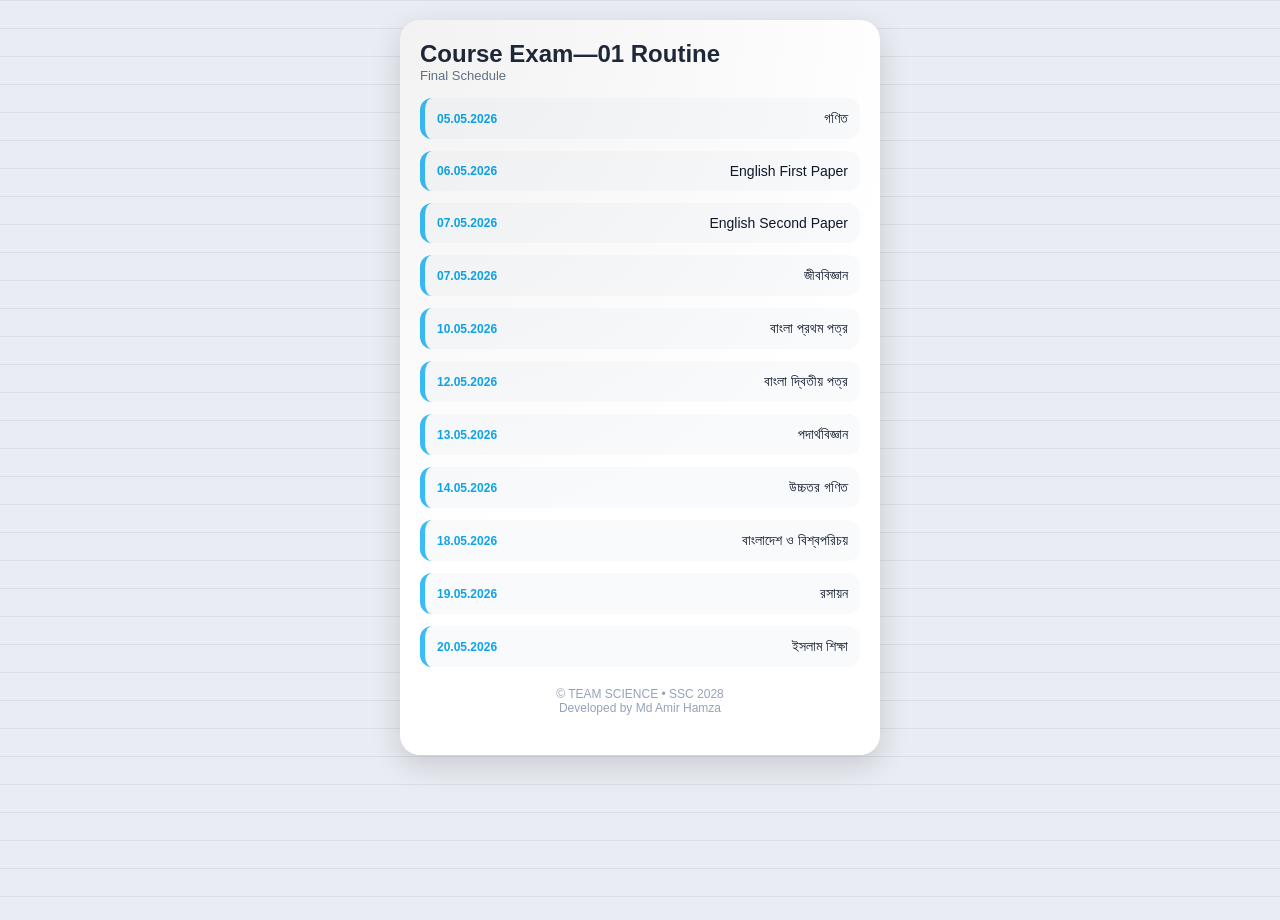
==== examroutine.html @ 7b36f614 "Refactor exam routine HTML structure" ====
<!DOCTYPE html>
<html lang="bn">
<head>
<meta charset="UTF-8">
<meta name="viewport" content="width=device-width, initial-scale=1.0">
<title>SSC 2028 | Exam Routine</title>

<link rel="stylesheet" href="style.css">
</head>

<body>

<div class="paper">

  <h1>Course Exam—01 Routine</h1>
  <p class="subtitle">Final Schedule</p>

  <div class="routine">

    <div class="item">
      <span class="date">05.05.2026</span>
      <span class="subject">গণিত</span>
    </div>

    <div class="item">
      <span class="date">06.05.2026</span>
      <span class="subject">English First Paper</span>
    </div>

    <div class="item">
      <span class="date">07.05.2026</span>
      <span class="subject">English Second Paper</span>
    </div>

    <div class="item">
      <span class="date">07.05.2026</span>
      <span class="subject">জীববিজ্ঞান</span>
    </div>

    <div class="item">
      <span class="date">10.05.2026</span>
      <span class="subject">বাংলা প্রথম পত্র</span>
    </div>

    <div class="item">
      <span class="date">12.05.2026</span>
      <span class="subject">বাংলা দ্বিতীয় পত্র</span>
    </div>

    <div class="item">
      <span class="date">13.05.2026</span>
      <span class="subject">পদার্থবিজ্ঞান</span>
    </div>

    <div class="item">
      <span class="date">14.05.2026</span>
      <span class="subject">উচ্চতর গণিত</span>
    </div>

    <div class="item">
      <span class="date">18.05.2026</span>
      <span class="subject">বাংলাদেশ ও বিশ্বপরিচয়</span>
    </div>

    <div class="item">
      <span class="date">19.05.2026</span>
      <span class="subject">রসায়ন</span>
    </div>

    <div class="item">
      <span class="date">20.05.2026</span>
      <span class="subject">ইসলাম শিক্ষা</span>
    </div>

  </div>

  <div class="footer">
    © TEAM SCIENCE • SSC 2028<br>
    Developed by Md Amir Hamza
  </div>

</div>

</body>
</html>
---- style.css ----
/* ===== RESET ===== */
* {
  margin: 0;
  padding: 0;
  box-sizing: border-box;
}

/* ===== BODY ===== */
body {
  font-family: 'Segoe UI', sans-serif;
  background: linear-gradient(135deg, #0f172a, #1e293b);
  color: #e2e8f0;
  min-height: 100vh;
}

/* ===== CONTAINER ===== */
.container {
  max-width: 480px;
  margin: auto;
  padding: 20px;
}

.center {
  text-align: center;
}

/* ===== HEADINGS ===== */
h1 {
  font-size: 28px;
  margin-bottom: 5px;
}

.subtitle {
  font-size: 14px;
  color: #94a3b8;
  margin-bottom: 20px;
}

/* ===== NAV ===== */
.nav {
  display: flex;
  flex-direction: column;
  gap: 12px;
  margin-top: 20px;
}

.nav a {
  text-decoration: none;
  background: #1e293b;
  padding: 12px;
  border-radius: 12px;
  color: #e2e8f0;
  transition: 0.3s;
  font-weight: 500;
}

.nav a:hover {
  background: #334155;
}

/* ===== FOOTER ===== */
.footer {
  text-align: center;
  font-size: 13px;
  color: #94a3b8;
  margin-top: 30px;
  padding-bottom: 20px;
}

.footer span {
  color: #38bdf8;
}

/* ===== COUNTDOWN ===== */
.countdown-card {
  background: #1e293b;
  border-radius: 16px;
  padding: 15px;
  margin-top: 20px;
}

.countdown-title {
  font-size: 16px;
  margin-bottom: 10px;
  color: #38bdf8;
}

.countdown-grid {
  display: grid;
  grid-template-columns: repeat(4, 1fr);
  gap: 10px;
}

.time-box {
  background: #0f172a;
  border-radius: 10px;
  padding: 10px;
}

.time-box span {
  font-size: 18px;
  font-weight: bold;
  display: block;
}

.time-box small {
  font-size: 12px;
  color: #94a3b8;
}

/* ===== ACCORDION ===== */
.accordion {
  margin-top: 10px;
  border-radius: 12px;
  overflow: hidden;
  background: #1e293b;
}

.accordion-header {
  padding: 14px;
  cursor: pointer;
  font-weight: 500;
  border-bottom: 1px solid #334155;
}

.accordion-content {
  max-height: 0;
  overflow: hidden;
  transition: 0.3s ease;
  background: #0f172a;
}

.accordion.active .accordion-content {
  max-height: 300px;
  padding: 10px;
}

.accordion-content ul {
  list-style: none;
}

.accordion-content li {
  padding: 8px 5px;
  border-bottom: 1px solid #1e293b;
  font-size: 14px;
}

.accordion-content li:last-child {
  border-bottom: none;
}

.accordion-content a {
  text-decoration: none;
  color: #38bdf8;
}

/* ===== PROGRESS ===== */
.progress-card {
  background: #1e293b;
  border-radius: 12px;
  padding: 12px;
  margin-bottom: 15px;
}

.progress-title {
  font-size: 14px;
  margin-bottom: 8px;
}

.progress-bar {
  width: 100%;
  height: 8px;
  background: #0f172a;
  border-radius: 10px;
  overflow: hidden;
}

#progressFill {
  height: 100%;
  width: 0%;
  background: #38bdf8;
  transition: 0.4s;
}

#progressText {
  font-size: 12px;
  margin-top: 5px;
  color: #94a3b8;
}

/* ===== POPUP ===== */
.popup {
  position: fixed;
  top: 0;
  left: 0;
  width: 100%;
  height: 100%;
  display: none;
  justify-content: center;
  align-items: center;
  background: rgba(0,0,0,0.6);
}

.popup-box {
  background: #1e293b;
  padding: 20px;
  border-radius: 12px;
  text-align: center;
}

.popup-close {
  position: absolute;
  top: 15px;
  right: 20px;
  cursor: pointer;
}

/* ===== EXPERIMENT CARD ===== */
.exp-card {
  background: #1e293b;
  border-radius: 16px;
  overflow: hidden;
  margin-top: 20px;
}

.exp-img {
  width: 100%;
  height: 180px;
  object-fit: cover;
}

.exp-content {
  padding: 12px;
}

.exp-title {
  font-size: 16px;
  margin-bottom: 8px;
  color: #38bdf8;
}

.exp-info {
  font-size: 13px;
  margin-bottom: 4px;
  color: #cbd5f5;
}
/* ===== NOTEBOOK BACKGROUND ===== */
body {
  margin: 0;
  font-family: 'Segoe UI', sans-serif;
  background-color: #e9edf3;

  /* subtle notebook lines */
  background-image:
    linear-gradient(#d9dee7 1px, transparent 1px);
  background-size: 100% 28px;
}

/* ===== MAIN PAPER SHEET ===== */
.paper {
  max-width: 480px;
  margin: 20px auto;
  background: #ffffff;
  border-radius: 20px;
  padding: 20px;
  box-shadow: 0 10px 30px rgba(0,0,0,0.15);
  position: relative;
}

/* paper edge feel */
.paper::before {
  content: "";
  position: absolute;
  inset: 0;
  border-radius: 20px;
  background: radial-gradient(circle at top left, rgba(0,0,0,0.05), transparent 60%);
  pointer-events: none;
}

/* ===== TITLE ===== */
h1 {
  margin: 0;
  font-size: 24px;
  color: #1e293b;
}

.subtitle {
  font-size: 13px;
  color: #64748b;
  margin-bottom: 15px;
}

/* ===== ROUTINE ITEMS ===== */
.routine {
  display: flex;
  flex-direction: column;
  gap: 12px;
}

/* sticky-note style box */
.item {
  background: #f8fafc;
  border-left: 5px solid #38bdf8;
  border-radius: 12px;
  padding: 12px;
  display: flex;
  justify-content: space-between;
  align-items: center;
  transition: 0.25s;
}

.item:hover {
  transform: scale(1.02);
  background: #eef6ff;
}

/* date badge */
.date {
  font-size: 12px;
  color: #0ea5e9;
  font-weight: 600;
}

/* subject */
.subject {
  font-size: 14px;
  color: #0f172a;
  font-weight: 500;
  text-align: right;
}

/* ===== FOOTER ===== */
.footer {
  margin-top: 20px;
  text-align: center;
  font-size: 12px;
  color: #94a3b8;
  }
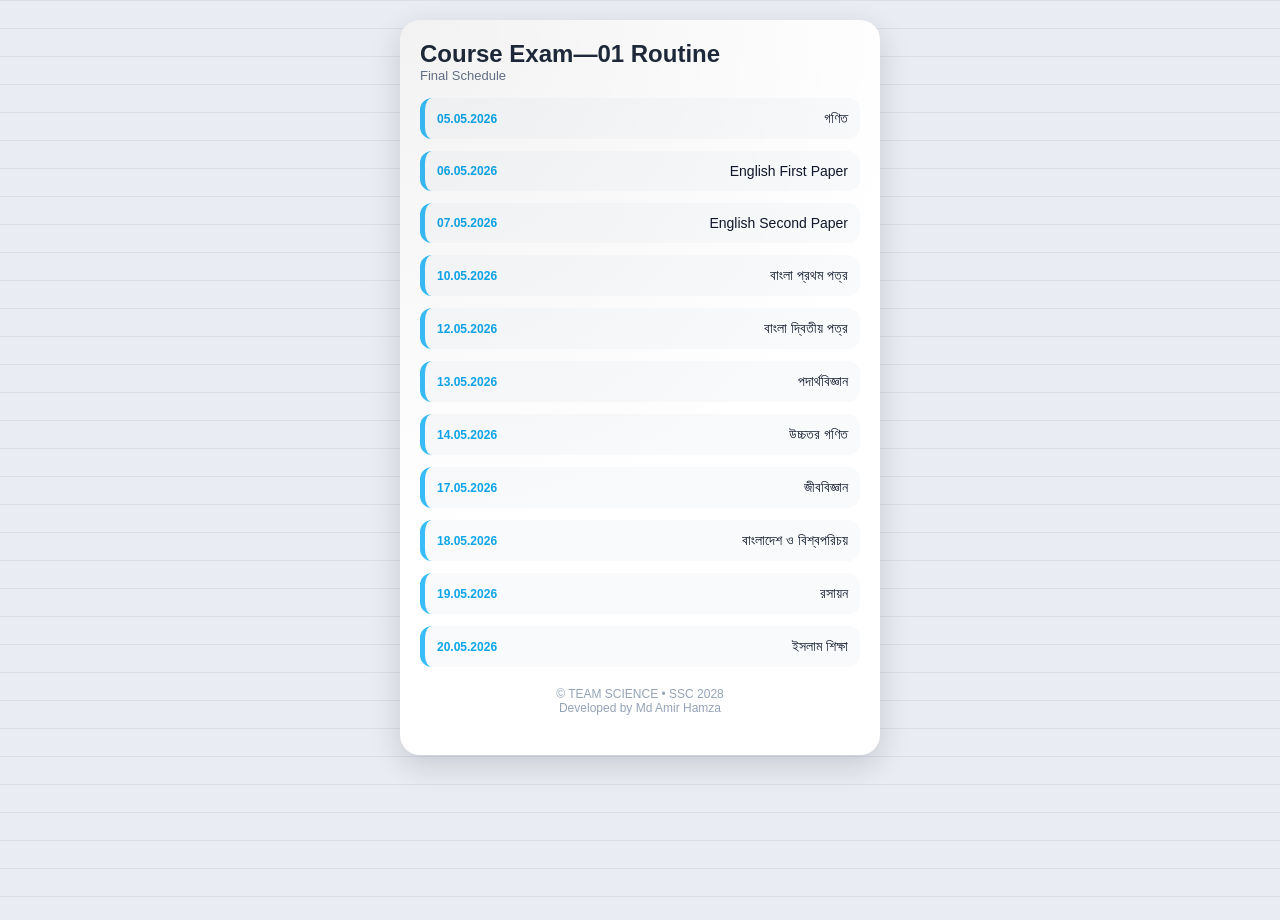
==== commit 66c868e7: "Update examroutine.html" ====
--- a/examroutine.html
+++ b/examroutine.html
@@ -33,11 +33,6 @@
     </div>
 
     <div class="item">
-      <span class="date">07.05.2026</span>
-      <span class="subject">জীববিজ্ঞান</span>
-    </div>
-
-    <div class="item">
       <span class="date">10.05.2026</span>
       <span class="subject">বাংলা প্রথম পত্র</span>
     </div>
@@ -57,6 +52,11 @@
       <span class="subject">উচ্চতর গণিত</span>
     </div>
 
+    <div class="item">
+      <span class="date">17.05.2026</span>
+      <span class="subject">জীববিজ্ঞান</span>
+    </div>
+    
     <div class="item">
       <span class="date">18.05.2026</span>
       <span class="subject">বাংলাদেশ ও বিশ্বপরিচয়</span>
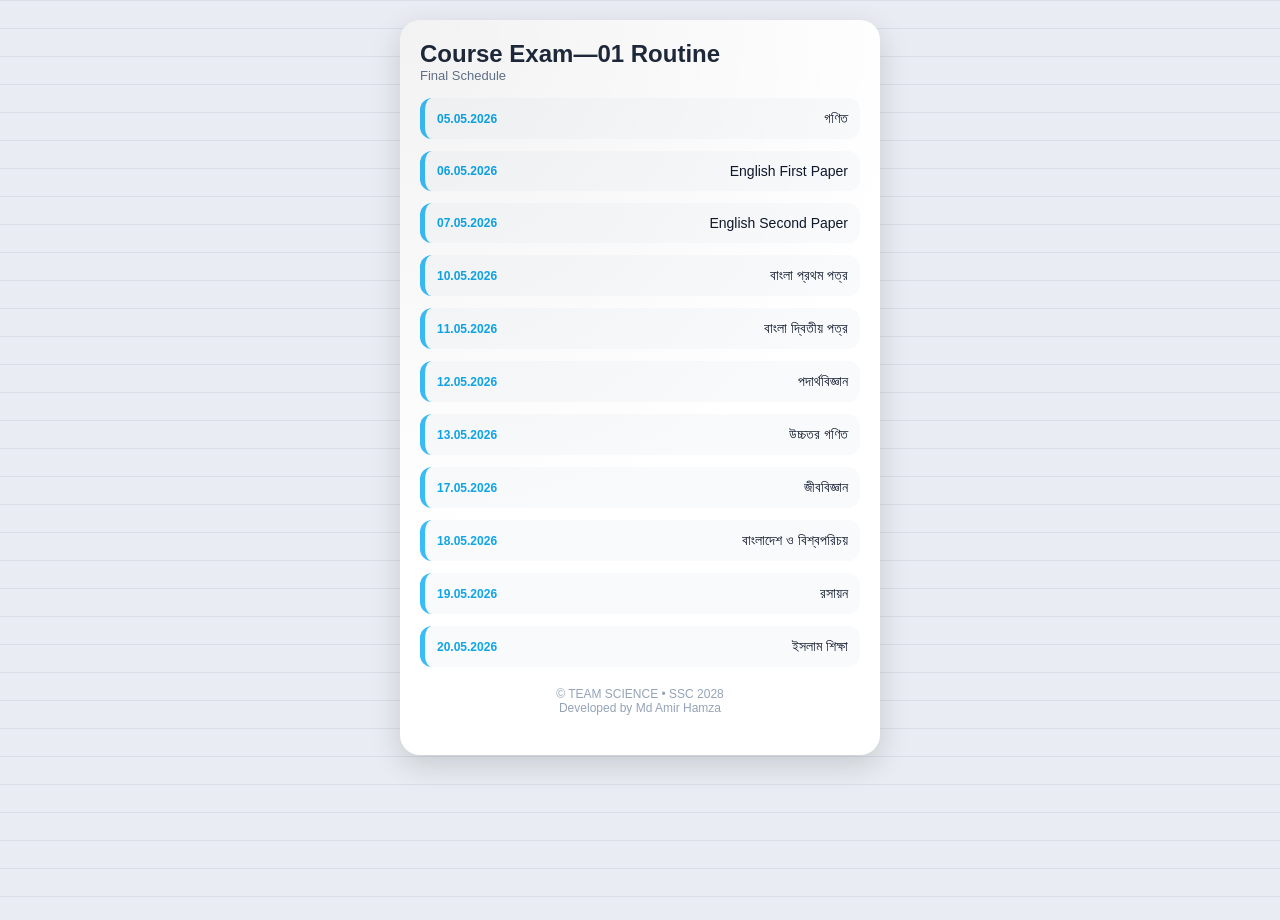
==== commit d3cee97a: "Change exam dates for multiple subjects Updated exam dates for various subjects in the exam routine." ====
--- a/examroutine.html
+++ b/examroutine.html
@@ -38,17 +38,17 @@
     </div>
 
     <div class="item">
-      <span class="date">12.05.2026</span>
+      <span class="date">11.05.2026</span>
       <span class="subject">বাংলা দ্বিতীয় পত্র</span>
     </div>
 
     <div class="item">
-      <span class="date">13.05.2026</span>
+      <span class="date">12.05.2026</span>
       <span class="subject">পদার্থবিজ্ঞান</span>
     </div>
 
     <div class="item">
-      <span class="date">14.05.2026</span>
+      <span class="date">13.05.2026</span>
       <span class="subject">উচ্চতর গণিত</span>
     </div>
 
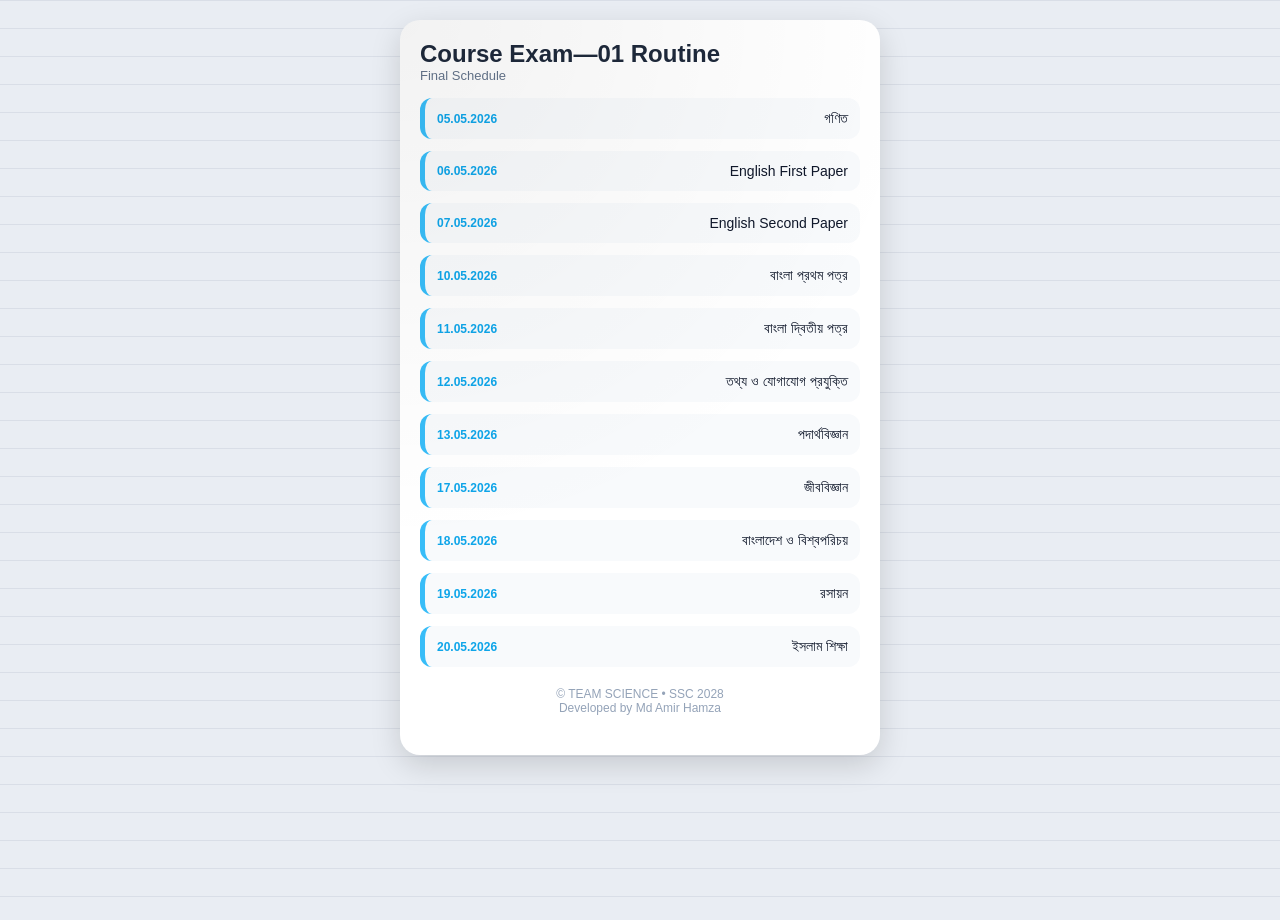
==== commit d37f58ed: "Update exam routine subjects for specific dates" ====
--- a/examroutine.html
+++ b/examroutine.html
@@ -44,12 +44,12 @@
 
     <div class="item">
       <span class="date">12.05.2026</span>
-      <span class="subject">পদার্থবিজ্ঞান</span>
+      <span class="subject">তথ্য ও যোগাযোগ প্রযুক্তি</span>
     </div>
 
     <div class="item">
       <span class="date">13.05.2026</span>
-      <span class="subject">উচ্চতর গণিত</span>
+      <span class="subject">পদার্থবিজ্ঞান</span>
     </div>
 
     <div class="item">
